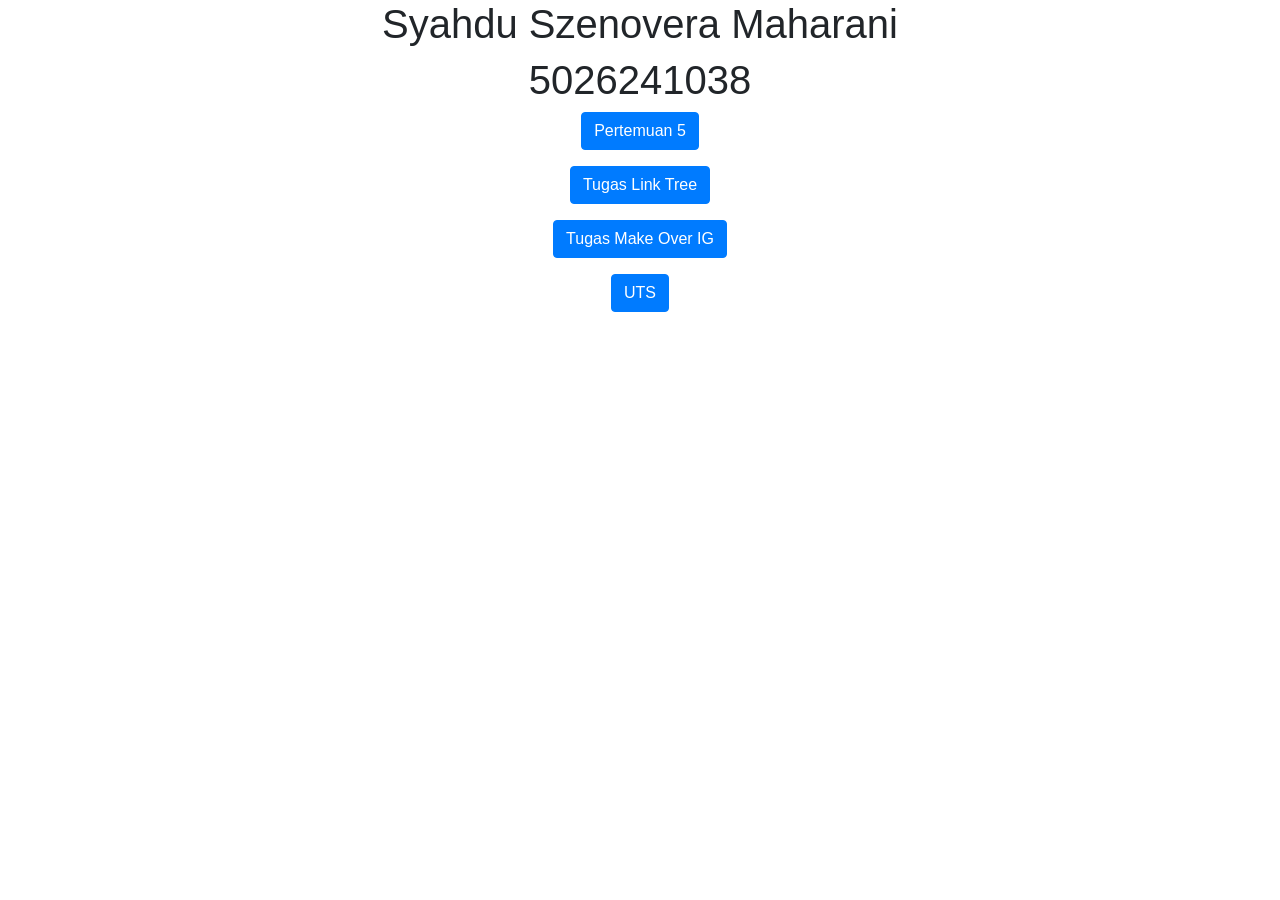
==== index.html @ 1cf03535 "Pertemuan 5" ====
<!DOCTYPE html>
<html lang="en">

<head>
    <title>Bootstrap 4 Example</title>
    <meta charset="utf-8">
    <meta name="viewport" content="width=device-width, initial-scale=1">
    <link rel="stylesheet" href="https://cdn.jsdelivr.net/npm/bootstrap@4.6.2/dist/css/bootstrap.min.css">
    <script src="https://cdn.jsdelivr.net/npm/jquery@3.7.1/dist/jquery.slim.min.js"></script>
    <script src="https://cdn.jsdelivr.net/npm/popper.js@1.16.1/dist/umd/popper.min.js"></script>
    <script src="https://cdn.jsdelivr.net/npm/bootstrap@4.6.2/dist/js/bootstrap.bundle.min.js"></script>
</head>

<body>

    <div class="container">
        <center>
            <h1>Syahdu Szenovera Maharani</h1>
            <h1>5026241038</h1>
            <p><a href="pertemuan5.html" target="_blank"><button class="btn btn-primary">Pertemuan 5</button></a></p>
            <p><a href="linktree.html" target="_blank"><button class="btn btn-primary">Tugas Link Tree</button></a></p>
            <p><a href="" target="_blank"><button class="btn btn-primary">Tugas Make Over IG</button></a></p>
            <p><a href="" target="_blank"><button class="btn btn-primary">UTS</button></a>
        </center>
    </div>

</body>

</html>
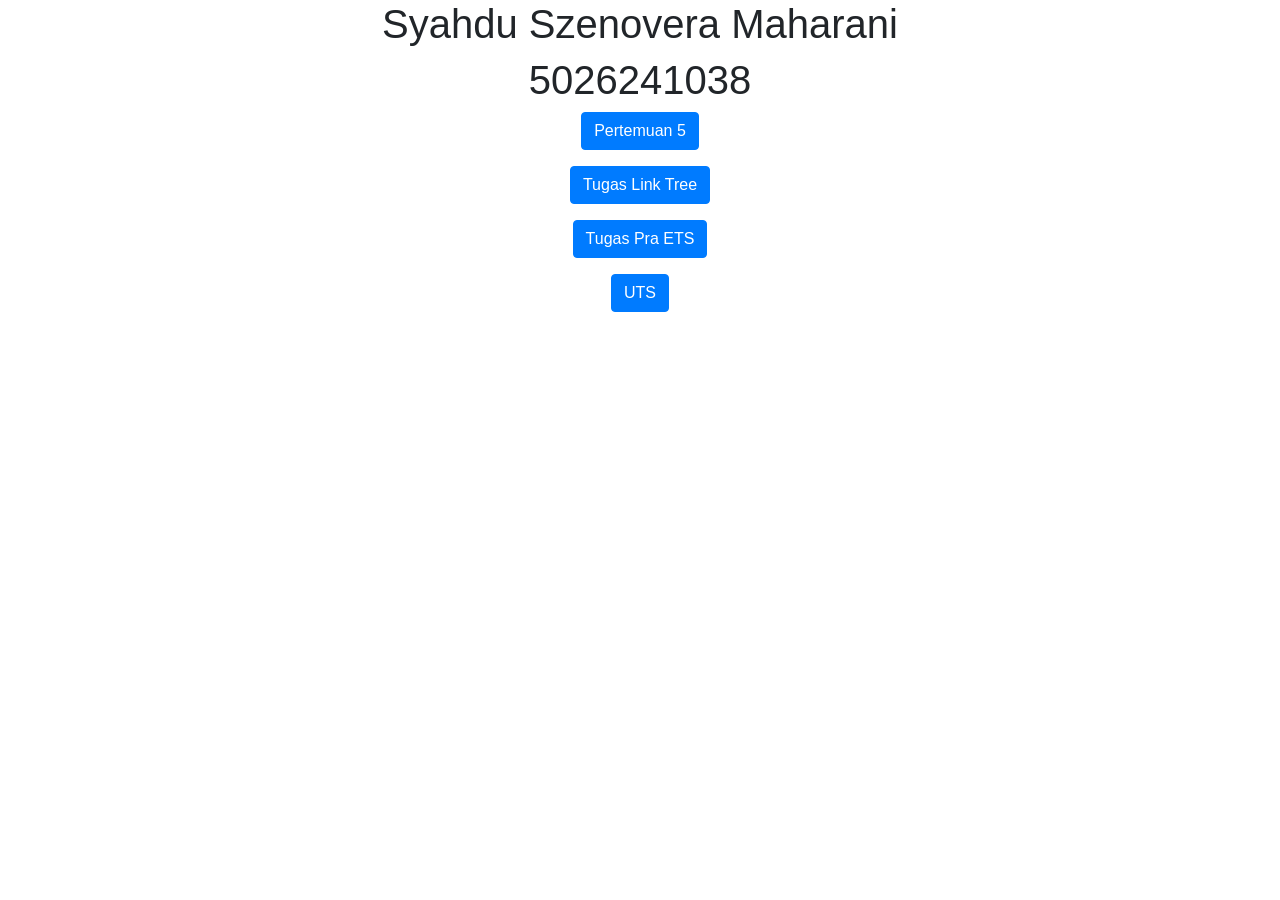
==== commit ea256329: "Tugas Pra ETS" ====
--- a/index.html
+++ b/index.html
@@ -19,7 +19,7 @@
             <h1>5026241038</h1>
             <p><a href="pertemuan5.html" target="_blank"><button class="btn btn-primary">Pertemuan 5</button></a></p>
             <p><a href="linktree.html" target="_blank"><button class="btn btn-primary">Tugas Link Tree</button></a></p>
-            <p><a href="" target="_blank"><button class="btn btn-primary">Tugas Make Over IG</button></a></p>
+            <p><a href="tugas_ets.html" target="_blank"><button class="btn btn-primary">Tugas Pra ETS</button></a></p>
             <p><a href="" target="_blank"><button class="btn btn-primary">UTS</button></a>
         </center>
     </div>
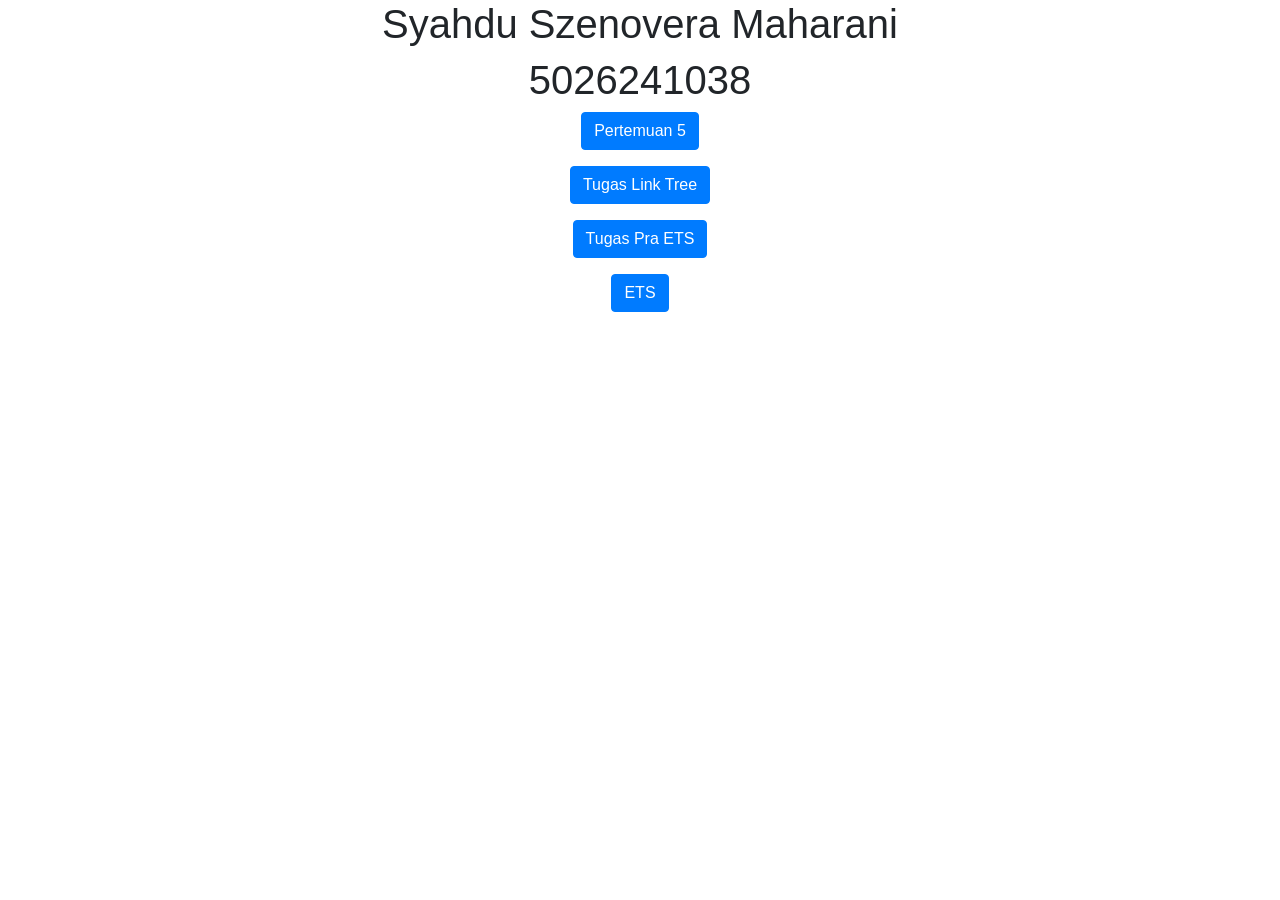
==== commit 283f779c: "ETS" ====
--- a/index.html
+++ b/index.html
@@ -20,7 +20,7 @@
             <p><a href="pertemuan5.html" target="_blank"><button class="btn btn-primary">Pertemuan 5</button></a></p>
             <p><a href="linktree.html" target="_blank"><button class="btn btn-primary">Tugas Link Tree</button></a></p>
             <p><a href="tugas_ets.html" target="_blank"><button class="btn btn-primary">Tugas Pra ETS</button></a></p>
-            <p><a href="" target="_blank"><button class="btn btn-primary">UTS</button></a>
+            <p><a href="5026241038.html" target="_blank"><button class="btn btn-primary">ETS</button></a>
         </center>
     </div>
 
